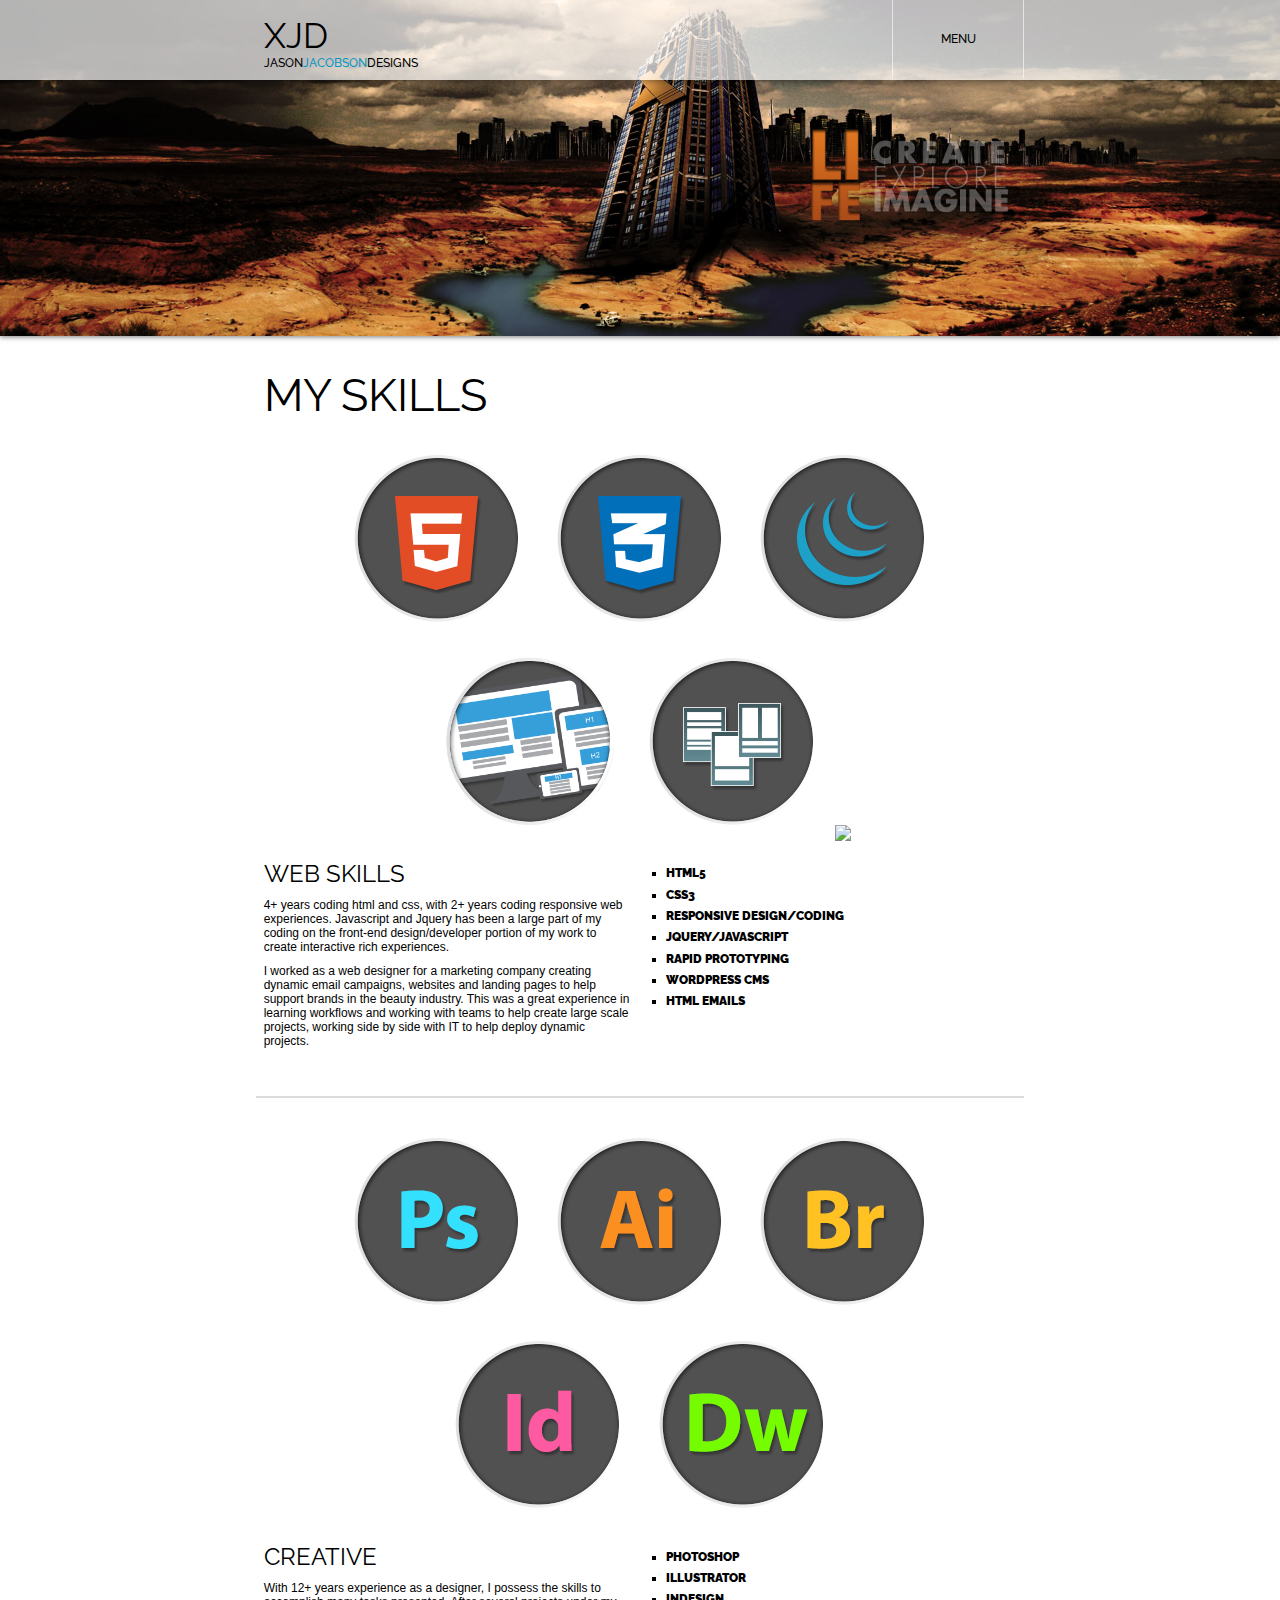
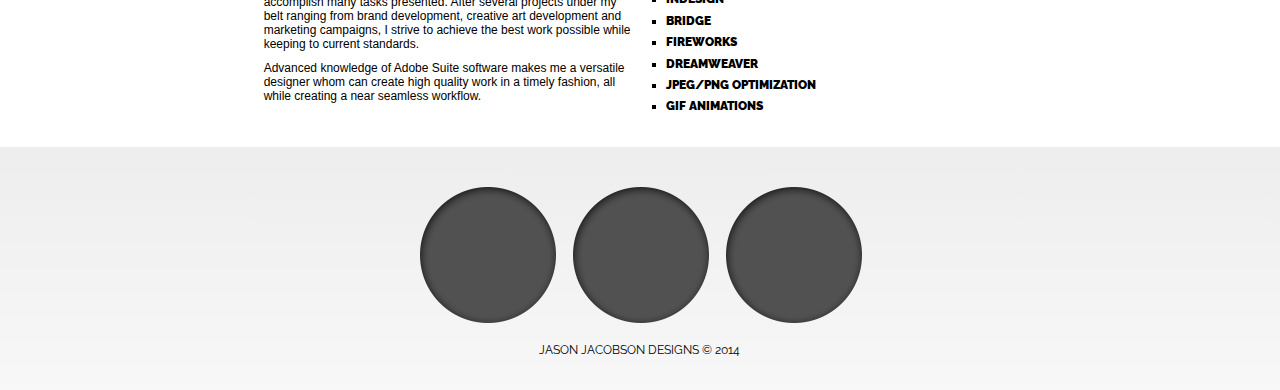
==== skills.html @ d944e81a "first commit of working site files" ====
<!doctype html>
<html>
<head>
<meta charset="UTF-8">
<title>Untitled Document</title>

<link href="css/styles.css" type="text/css" rel="stylesheet">
<link href='http://fonts.googleapis.com/css?family=Raleway:400,900,200,500' rel='stylesheet' type='text/css'>

</head>

<body>

<nav class="header">
    <div class="menu">
        <div class="logo">
            <span style="font-size:35px; font-weight:400;">XJD</span>
            <br>
            JASON<span class="vividBlue">JACOBSON</span>DESIGNS
        </div>
        <div class="menuopt">
        <span id="menuMobile"><a id="menuActive" href="#"><img src="images/menuSym.png" style="border-style:none;" /></a></span>
        <span id="menuDesktop">MENU</span>
        <ul id="menu">
            <a href="#"><li>ABOUT</li></a>
            <a href="main.html"><li>WORK</li></a>
            <a href="skills.html"><li>SKILLS</li></a>
            <a href="#"><li>PHOTO/VIDEO</li></a>
            <a href="#"><li>CONTACT</li></a>
        </ul>
        </div>
    </div>
</nav>

    <div class="headimg">
        <img id="picture" src="images/main01.jpg" width="100%" height="auto" style="display:block;" />
    </div>

<div class="container">


<div class="row">

    <div class="col-12-jj">
    <span id="anchor-point" class="titleSec">MY SKILLS</span>
    </div>
    
</div>

<div class="row">

    <div class="col-12-jj col-center">
        <img src="images/skills/skillHTML.png" />
        <img src="images/skills/skillCSS.png" />
        <img src="images/skills/skillJquery.png" />
        <img src="images/responsive.png" width="200" height="auto" />
        <img src="images/skills/skillProto.png" />
        <img src="images/skills/skillEmail.png" />
    </div>

</div>

<div class="row">
    
    <div class="col-6-jj">
        <h1>WEB SKILLS</h1>
        <p>
        4+ years coding html and css, with 2+ years coding responsive web experiences. Javascript and Jquery has been a large part of my coding on the front-end design/developer portion of my work to create interactive rich experiences.
        </p>
        <p>
        I worked as a web designer for a marketing company creating dynamic email campaigns, websites and landing pages to help support brands in the beauty industry. This was a great experience in learning workflows and working with teams to help create large scale projects, working side by side with IT to help deploy dynamic projects.
        </p>
    </div>
    
    <div class="col-6-jj">
        <ul class="proj">
            <li>HTML5</li>
            <li>CSS3</li>
            <li>RESPONSIVE DESIGN/CODING</li>
            <li>JQUERY/JAVASCRIPT</li>
            <li>RAPID PROTOTYPING</li>
            <li>WORDPRESS CMS</li>
            <li>HTML EMAILS</li>
        </ul>
    </div>

</div>

<div class="spacer"></div>

<div class="row">

    <div class="col-12-jj col-center">
        <img src="images/skills/skillPS.png" />
        <img src="images/skills/skillAI.png" />
        <img src="images/skills/skillBR.png" />
        <img src="images/skills/skillID.png" />
        <img src="images/skills/skillDW.png" />
    </div>

</div>

<div class="row">
    
    <div class="col-6-jj">
        <h1>CREATIVE</h1>
        <p>
        With 12+ years experience as a designer, I possess the skills to accomplish many tasks presented. After several projects under my belt ranging from brand development, creative art development and marketing campaigns, I strive to achieve the best work possible while keeping to current standards.
        </p>
        <p>
        Advanced knowledge of Adobe Suite software makes me a versatile designer whom can create high quality work in a timely fashion, all while creating a near seamless workflow.
        </p>
    </div>
    
    <div class="col-6-jj">
        <ul class="proj">
            <li>PHOTOSHOP</li>
            <li>ILLUSTRATOR</li>
            <li>INDESIGN</li>
            <li>BRIDGE</li>
            <li>FIREWORKS</li>
            <li>DREAMWEAVER</li>
            <li>JPEG/PNG OPTIMIZATION</li>
            <li>GIF ANIMATIONS</li>
        </ul>
    </div>

</div>



<!-- comment out portfolio area

<div class="row">
    <div id="picture1" class="col-3-jj">
        
        <div class="portfolioMain port01">
            <div>
                <p>
                hello <span id="Fname"></span><span id="Lname"></span>
                <br>
                A PLACE TO CALL HOME ©2011
                </p>
                <button class="btn">view</button>
            </div>
        </div>
    
    </div>
    
    
    <div class="col-3-jj">
        
        <div class="portfolioMain port02">
            <div>
                <p>
                A MOMENT WITHOUT
                <br>
                A PLACE TO CALL HOME ©2011
                </p>
                <button class="btn">view</button>
            </div>
        </div>
        
    </div>
    
    
    <div class="col-3-jj">
        
        <div class="portfolioMain port03">
            <div>
            A MOMENT WITHOUT
            A PLACE TO CALL HOME
            2011
            </div>
        </div>
        
    </div>
    
    
    <div class="col-3-jj">
        
        <div class="portfolioMain port04">
            <div>
            A MOMENT WITHOUT
            A PLACE TO CALL HOME
            2011
            </div>
        </div>
        
    </div>
    
    
    <div class="col-3-jj">
        
        <div class="portfolioMain port05">
            <div>
            A MOMENT WITHOUT
            A PLACE TO CALL HOME
            2011
            </div>
        </div>
        
    </div>
    
    
    <div class="col-3-jj">
        
        <div class="portfolioMain port01">
            <div>
            A MOMENT WITHOUT
            A PLACE TO CALL HOME
            2011
            </div>
        </div>
        
    </div>
    
    
</div>

-->

</div> <!-- /container -->

<div class="footer">

    <div class="container">
    
        <div class="row">
        
            <div class="col-12-jj col-center">
            <img src="images/logoPlace.png" />
            <img src="images/logoPlace.png" />
            <img src="images/logoPlace.png" />
            <p>JASON JACOBSON DESIGNS © 2014</p>
            </div>
        
        </div>
    
    </div>

</div>




    <!-- jQuery (necessary for Bootstrap's JavaScript plugins) -->
    <script src="https://ajax.googleapis.com/ajax/libs/jquery/1.11.1/jquery.min.js"></script>
    
    <script type="text/javascript" src="js/script.js"></script>

</body>
</html>
---- css/styles.css ----
@charset "UTF-8";
/* CSS Document */

* {
    padding:0;
    margin:0;
}
body {
    font-family:arial, helvetica, sans serif;
    font-size:12px;
    /*background:rgba(255,255,255,1.0) url(../images/bg_sidebarx.png) repeat left top; */
}

a:link { color:rgba(0,0,0,1.0); text-decoration:none;}
a:active { color:rgba(0,0,0,1.0); text-decoration:none;}
a:visited { color:rgba(0,0,0,1.0); text-decoration:none;}
a:hover { color:rgba(7,149,196,1.0); text-decoration:none;}

h1, h2, h3, h4, h5 {
    font-family:'Raleway', helvetica, sans serif;
    font-weight:400;
}

p {
    margin-top:10px;
}

ul.skills > li {
    list-style:square;
    text-align:left;
    margin-left:25%;
}
ul.proj > li {
    list-style:square;
    text-align:left;
    margin:2% 0 0 5%;
    font-family:'Raleway', arial, sans serif;
    font-weight:900;
}

/* colors mix ins */
.gray40 {
    color:rgba(167,167,167,1.0);
}
.vividBlue {
    color:rgba(7,149,196,1.0);
}

/* button styles */
.btn {
    width:75px;
    height:auto;
    background:rgba(255,255,255,1.0);
    color:rgba(0,0,0,1.0);
    border-radius:3px;
    border:1px solid rgba(225,225,225,1.0);
    font-size:12px;
    padding:5px;
    font-family:'Raleway', helvetica, sans serif;
    font-weight:500;
}
.btn:hover {
    background:rgba(200,200,200,1.0);
}
.btn:active {
    background:rgba(50,50,50,1.0);
    color:rgba(255,255,255,1.0);
}
.btn-large {
    width:125px;
}


.header {
    width:100%;
    height:80px;
    position:absolute;
    z-index:10;
    background-color:rgba(255,255,255,.7);
    box-shadow:0px 0px 10px rgba(0,0,0,.7);
    font-family:'Raleway', helvetica, sans serif;
    font-weight:500;
}
.menu {
    width:60%;
    color:rgba(0,0,0,1.0);
    margin:0 auto;
}
#menuMobile {
    display:none;
    overflow:hidden;
}
.logo {
    width:30%;
    padding:15px 1%;
    float:left;
}
.menuopt {
    width:130px;
    height:auto;
    padding:32px 0;
    float:right;
    text-align:center;
    border-left:1px solid rgba(255,255,255,0.6);
    border-right:1px solid rgba(255,255,255,0.6);
    transition:background 1s;
    -moz-transition:background 1s;
    -webkit-transition:background 1s;
    -ms-transition:background 1s;
}
.menuopt ul {
    margin-left:0;
    list-style:none;
    display:none;
    padding-top:10px;
}
.menuopt ul > a > li {
    color:rgba(255,255,255,1.0);
    text-decoration:none;
        transition:color 1s;
        -moz-transition:color 1s;
        -webkit-transition:color 1s;
        -ms-transition:color 1s;
}
.menuopt ul > a > li {
    height:20px;
    padding-top:10px;
    border-bottom:1px solid rgba(0,0,0,1.0);
    background:rgba(200,200,200,0.7);
    transition:height 1s;
    -moz-transition:height 1s, padding 1s;
    -webkit-transition:height 1s;
    -ms-transition:height 1s;
}
.menuopt ul > a > li:hover {
    background:rgba(120,120,120,0.7);
}

.menuoptA {
    background:rgba(0,0,0,0.5);
    border-bottom:1px solid rgba(255,255,255,0.6);
    color:rgba(255,255,255,1.0);  
}

.headimg {
    width:100%;
    height:auto;
    margin:0 auto;
    box-shadow:0px 1px 5px rgba(0,0,0,0.5);
}
.headbutton {
    position:relative;
    width:80px;
    height:100%;
    background:rgba(255,255,255,0.5);
}
.container {
    width:60%;
    height:auto;
    margin:0 auto;
    padding:2% 0;
}
.row:before, .row:after {
    display:table;
    content:" ";
    clear:both;
}
.col-3-jj {
    width:31%;
    float:left;
    margin:1%;
}
.col-6-jj {
    width:48%;
    float:left;
    margin:1%;
}
.col-12-jj {
    width:98%;
    margin:1%;
}
.col-center {
    text-align:center;
}
.footer {
    width:100%;
    font-family:'Raleway', arial, helvetica, sans serif;
    background:rgba(0,0,0,0.2);    
    background: -webkit-linear-gradient(top, rgba(220,220,220,.5), rgba(240,240,240,.5));
    background: -moz-linear-gradient(top, rgba(220,220,220,.5), rgba(240,240,240,.5));
    background: -o-linear-gradient(top, rgba(220,220,220,.5), rgba(240,240,240,.5));
    background: -ms-linear-gradient(top, rgba(220,220,220,.5), rgba(240,240,240,.5));
}

/* portfolio area, using mix-ins */
.portfolioMain {
    width:100%;
    height:200px;
    background:rgba(0,0,0,0.8);
    color:rgba(255,255,255,1.0);
    border-radius:10px;
    box-shadow:0px 1px 3px rgba(0,0,0,0.6);
}

.portfolioMain > div {
    width:96%;
    height:0;
    overflow:hidden;
    padding:0 2%;
    position:relative;
    top:60%;
    background:rgba(0,0,0,0.5);
    color:rgba(255,255,255,1.0);
        transition:height 1s, padding 1s, top 1s;
        -moz-transition:height 1s, padding 1s, top 1s;
        -webkit-transition:height 1s, padding 1s;
        -ms-transition:height 1s, padding 1s;
}
.portfolioMain:hover > div {
    height:55px;
    top:60%;
    padding:2%;
        transition:height 1s, padding 1s;
        -moz-transition:height 1s, padding 1s;
        -webkit-transition:height 1s, padding 1s;
        -ms-transition:height 1s, padding 1s;
}
.portfolioMain div > p {
    font-family:'Raleway', helvetica, sans serif;
    font-weight:500;
    font-size:12px;
    margin:0 0 3px 0;
    text-shadow:1px 1px 2px rgba(0,0,0,0.5)
}

.port01 {
    background:rgba(0,0,0,0.1) url(../images/port01x.jpg) no-repeat center;
    background-size:100% auto;
}
.port02 {
    background:rgba(0,0,0,0.1) url(../images/port02.jpg) no-repeat center;
    background-size:100% auto;
}
.port03 {
    background:rgba(0,0,0,0.1) url(../images/port03.jpg) no-repeat center;
    background-size:100% auto;
}
.port04 {
    background:rgba(0,0,0,0.1) url(../images/port04.jpg) no-repeat center;
    background-size:100% auto;
}
.port05 {
    background:rgba(0,0,0,0.1) url(../images/port05.jpg) no-repeat center;
    background-size:100% auto;
}

.titleSec {
    font-family:'Raleway', helvetica, sans serif;
    font-size:45px;
    color:rgba(0,0,0,1.0);
}
.spacer {
    width:100%;
    height:25px;
    margin:2% 0;
    border-bottom:2px solid rgba(220,220,220,1.0);
}

.portMenu {
    width:96%;
    height:auto;
    margin:0 auto 2% auto;
    padding:1%;
    background:rgba(220,220,220,.5);
    box-shadow:0px 2px 3px rgba(0,0,0,0.5);
}
.portMenu > p {
    margin-top:10px;
    display:none;
}



/* media queries for resonsive design */
@media screen and (max-width: 1050px), screen and (max-device-width: 1050px) {
    .port01, .port02, .port03, .port04, .port05 {
        background-size:auto 100%;
    }
}

@media screen and (max-width: 769px), screen and (max-device-width: 769px) {
    .col-3-jj {
        width:100%;
    }
    .col-6-jj {
        width:100%;
    }
    .port01, .port02, .port03, .port04, .port05 {
        background:rgba(0,0,0,0.1) url(../images/port01x.jpg) no-repeat center top;
        background-size:100% auto;
    }
}

@media screen and (max-width: 480px), screen and (max-device-width: 480px) {
    body {
        -webkit-text-size-adjust:none;
    }
    .header {
        position:fixed;
    }
    .container {
        width:80%;
    }
    .menu {
        width:100%;
        position:fixed;
    }
    #menuMobile {
        display:block;
    }
    #menuDesktop {
        display:none;
    }
    .menuopt {
        width:100px;
        padding:30px 0 20px 0;
    }
    .portfolioMain > div {
        height:55px;
        top:60%;
        padding:2%;
            transition:height 1s, padding 1s;
            -moz-transition:height 1s, padding 1s;
            -webkit-transition:height 1s, padding 1s;
            -ms-transition:height 1s, padding 1s;
    }
    .headimg {
        width:auto;
        height:100%;
        padding-top:80px;
    }
    .portMenu {
        margin:3% 0;
        padding:3%;
        box-shadow:0px 1px 2px rgba(0,0,0,0.1);
    }
    .portMenu > p {
        display:none;
    }
    .btn-large {
        width:100%;
    }
}

.sticky {
  position: -webkit-sticky;
  position: -moz-sticky;
  position: -ms-sticky;
  position: -o-sticky;
  top: 15px;
  z-index:100;
}
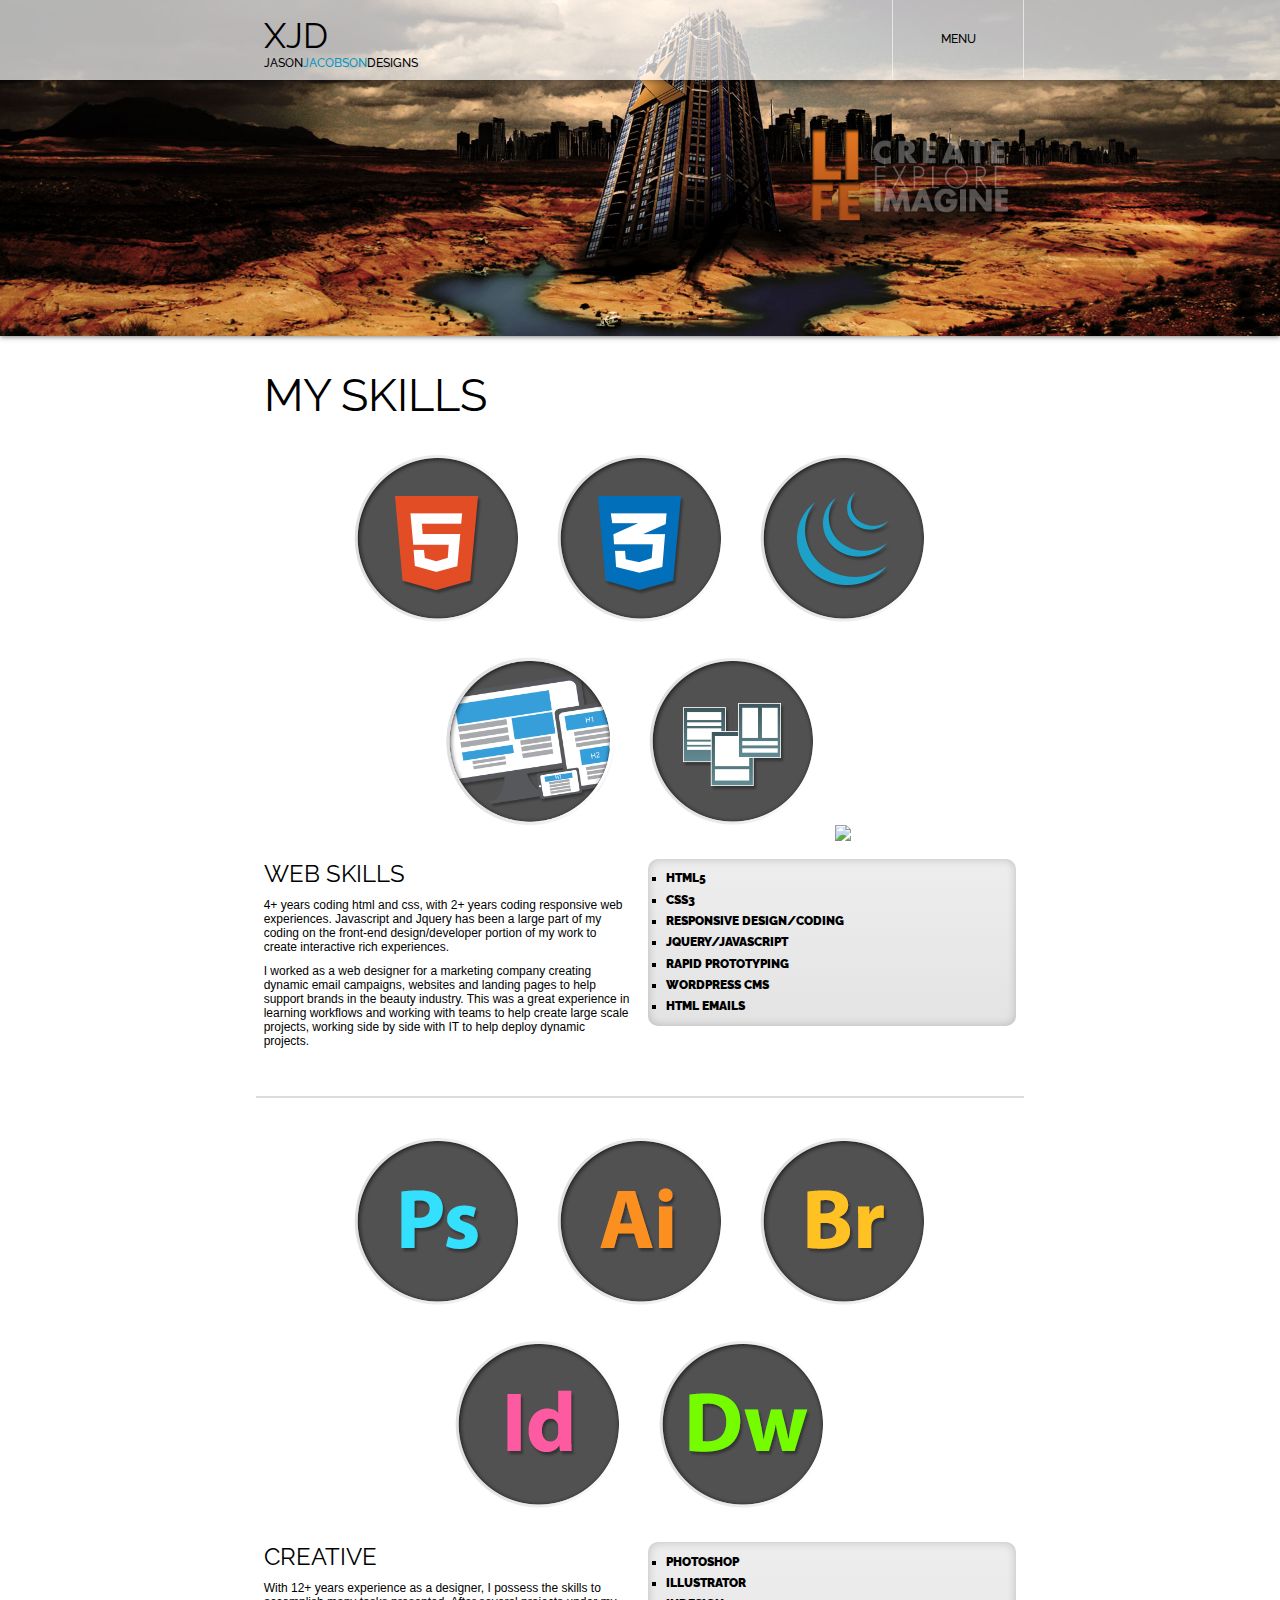
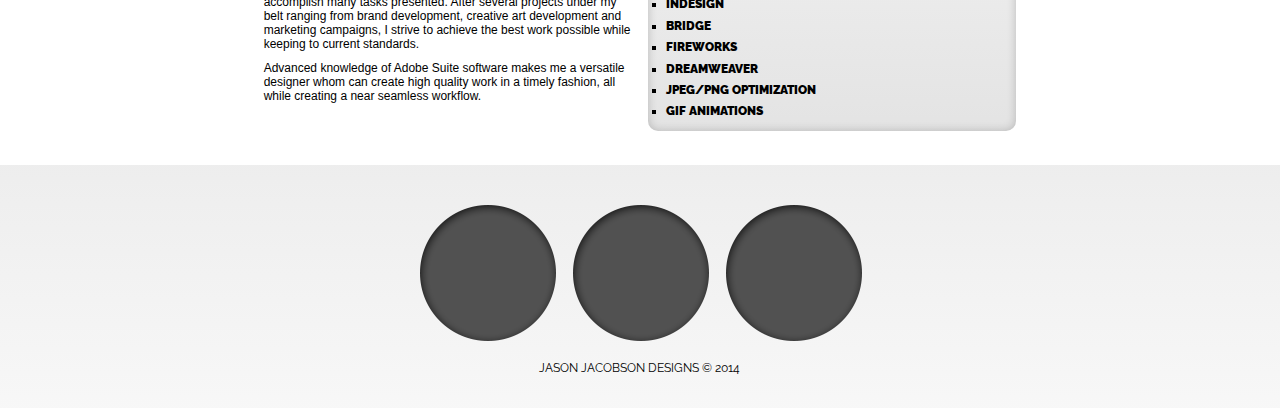
==== commit 075ab595: "panel style added, applied to ul on skills section" ====
--- a/skills.html
+++ b/skills.html
@@ -42,7 +42,7 @@
 <div class="row">
 
     <div class="col-12-jj">
-    <span id="anchor-point" class="titleSec">MY SKILLS</span>
+    <span id="title-anchor" class="titleSec">MY SKILLS</span>
     </div>
     
 </div>
@@ -73,6 +73,7 @@
     </div>
     
     <div class="col-6-jj">
+        <div class="panel">
         <ul class="proj">
             <li>HTML5</li>
             <li>CSS3</li>
@@ -82,6 +83,7 @@
             <li>WORDPRESS CMS</li>
             <li>HTML EMAILS</li>
         </ul>
+        </div>
     </div>
 
 </div>
@@ -113,6 +115,7 @@
     </div>
     
     <div class="col-6-jj">
+        <div class="panel">
         <ul class="proj">
             <li>PHOTOSHOP</li>
             <li>ILLUSTRATOR</li>
@@ -123,6 +126,7 @@
             <li>JPEG/PNG OPTIMIZATION</li>
             <li>GIF ANIMATIONS</li>
         </ul>
+        </div>
     </div>
 
 </div>
--- a/css/styles.css
+++ b/css/styles.css
@@ -279,6 +279,17 @@
     display:none;
 }
 
+.panel {
+    width:100%;
+    height:auto;
+    border-radius:10px;
+    padding:5px 0 13px 0;
+    box-shadow:inset 0px 0px 10px rgba(0,0,0,0.2);
+        background: -webkit-linear-gradient(top, rgba(220,220,220,.5), rgba(200,200,200,.5));
+        background: -moz-linear-gradient(top, rgba(220,220,220,.5), rgba(200,200,200,.5));
+        background: -o-linear-gradient(top, rgba(220,220,220,.5), rgba(200,200,200,.5));
+        background: -ms-linear-gradient(top, rgba(220,220,220,.5), rgba(200,200,200,.5));
+}
 
 
 /* media queries for resonsive design */
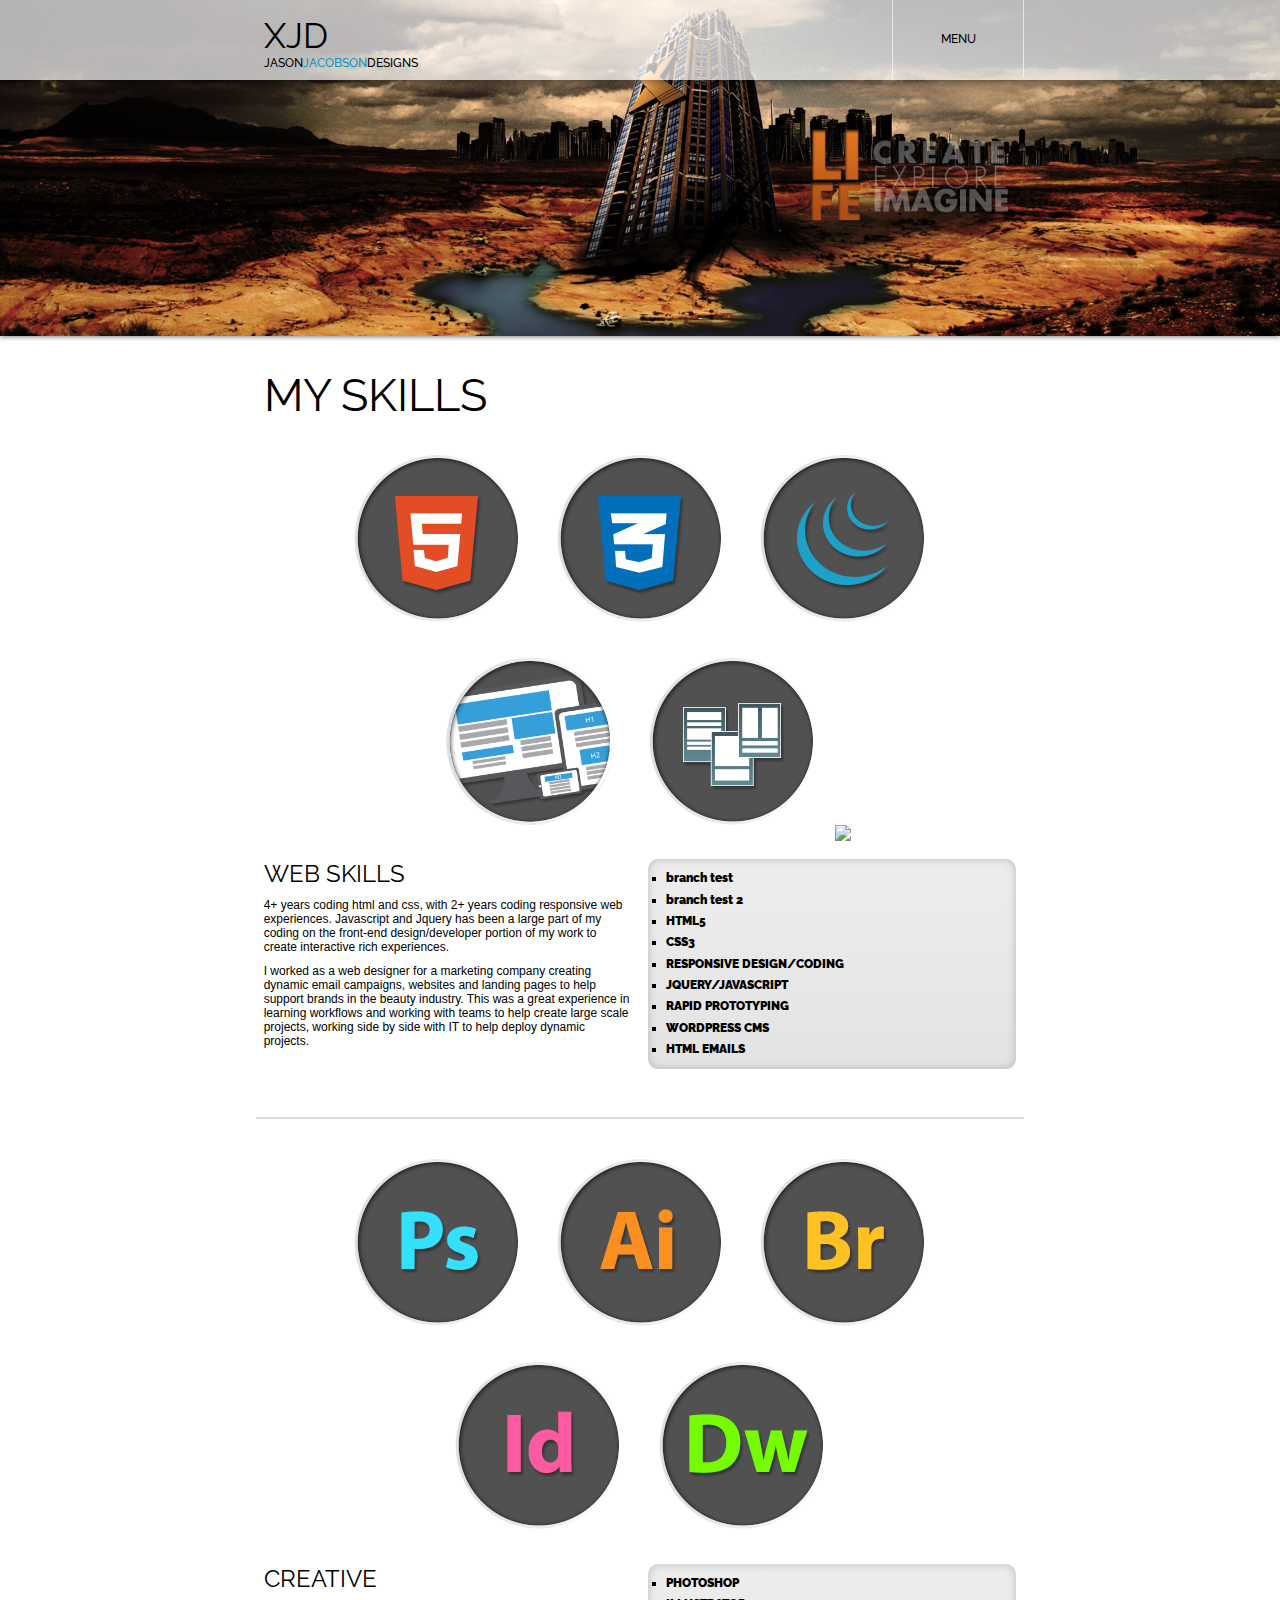
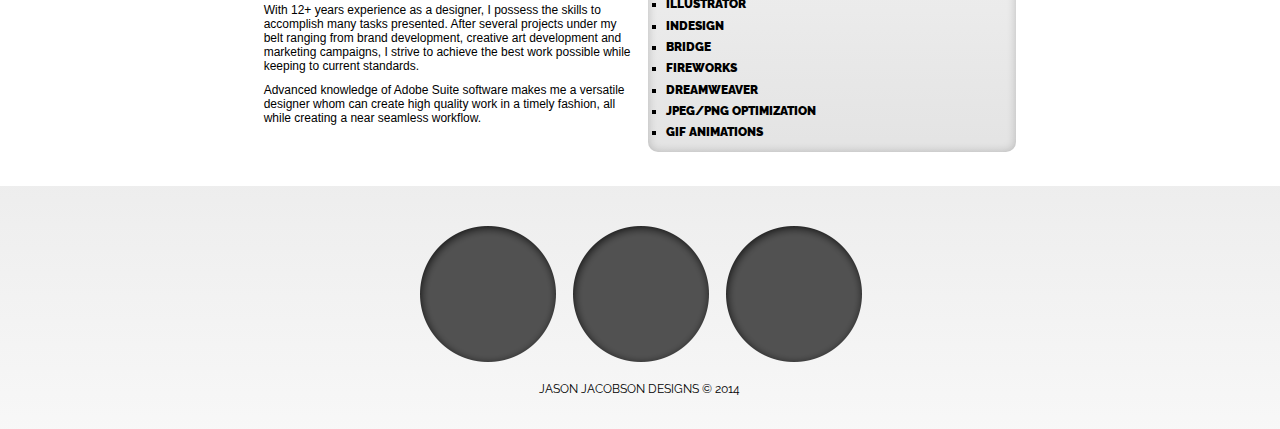
==== commit 8813f822: "Jason-Test" ====
--- a/skills.html
+++ b/skills.html
@@ -75,6 +75,8 @@
     <div class="col-6-jj">
         <div class="panel">
         <ul class="proj">
+            <li>branch test</li>
+            <li>branch test 2</li>
             <li>HTML5</li>
             <li>CSS3</li>
             <li>RESPONSIVE DESIGN/CODING</li>
